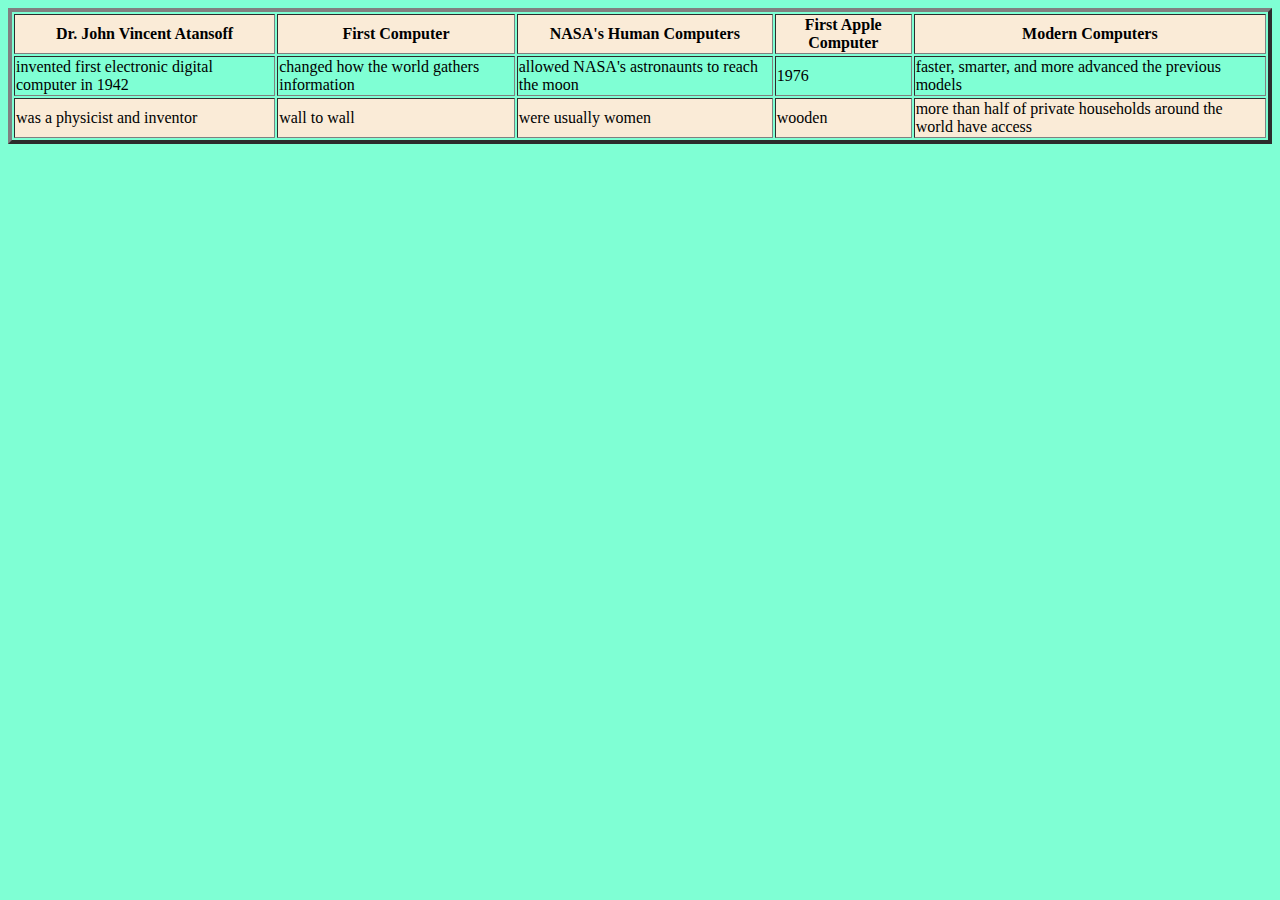
==== apple.html @ c70a9195 "updates" ====
<!DOCTYPE html>
<html lang="en">
    <head>
        <link rel="stylesheet" type="text/css" href="style.css">
        <title>Apple's Prototype</title>
    </head>
    <body>
        <table border="4">
            <tr id="free">
                <th>Dr. John Vincent Atansoff</th>
                <th>First Computer</th>
                <th>NASA's Human Computers</th>
                <th>First Apple Computer</th>
                <th>Modern Computers</th>
            </tr>
            <tr>
                <td>invented first electronic digital computer in 1942</td>
                <td>changed how the world gathers information</td>
                <td>allowed NASA's astronaunts to reach the moon</td>
                <td>1976</td>
                <td>faster, smarter, and more advanced the previous models</td>
            </tr>
            <tr id="free">
                <td>was a physicist and inventor</td>
                <td>wall to wall</td>
                <td>were usually women</td>
                <td>wooden</td>
                <td>more than half of private households around the world have access</td>
            </tr>
        </table>
    </body>
---- style.css ----
body {
    background-color:aquamarine;
}
h1 {
    background-color: blanchedalmond;
    color:red;
}
.basic {
    color:palevioletred;
}
#time {
    color:blue;
}
#free {
       background-color:antiquewhite;
}
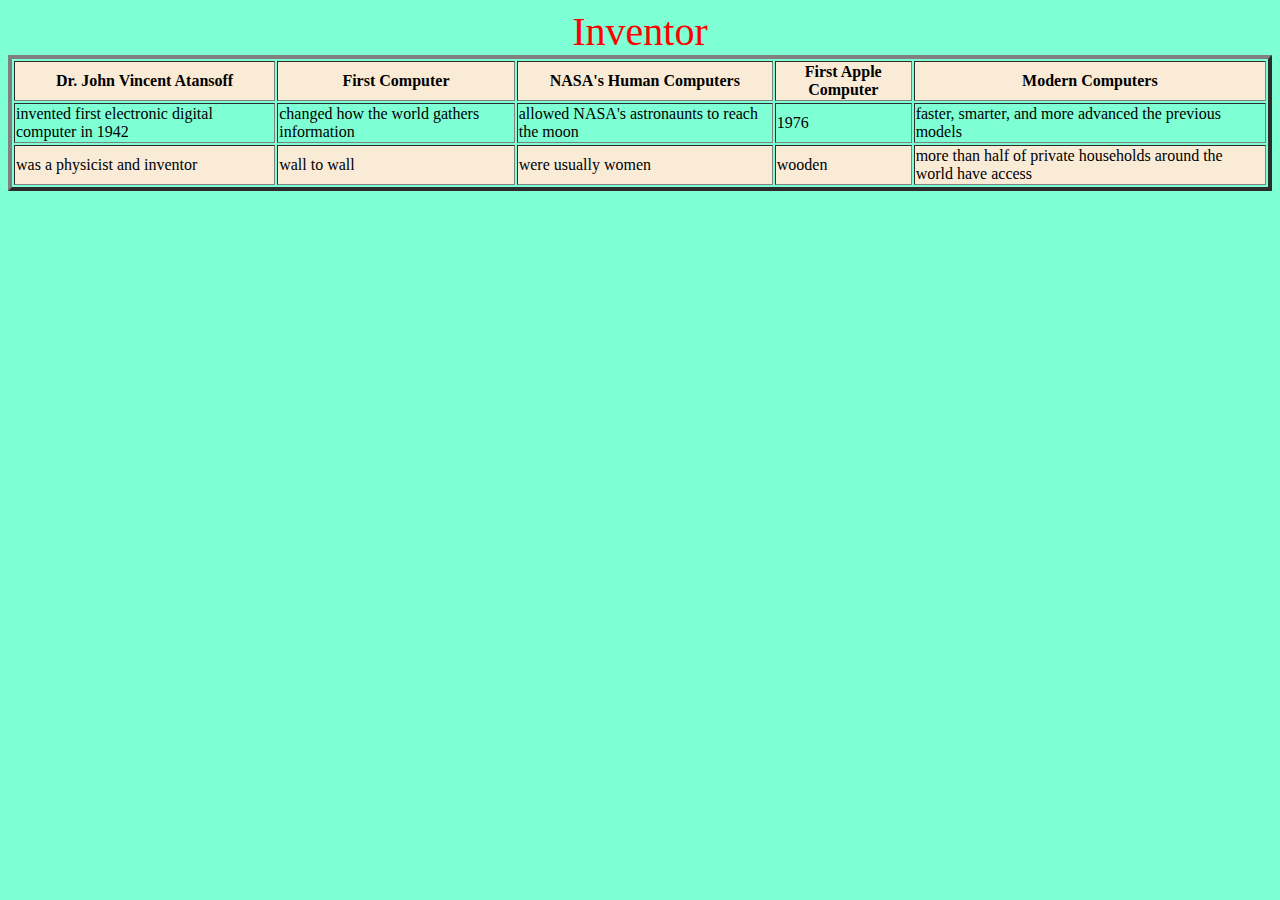
==== commit ef228b1a: "iidfsuodfios" ====
--- a/apple.html
+++ b/apple.html
@@ -5,6 +5,9 @@
         <title>Apple's Prototype</title>
     </head>
     <body>
+        <div class="header">
+            <header>Inventor</header>
+        </div>
         <table border="4">
             <tr id="free">
                 <th>Dr. John Vincent Atansoff</th>
--- a/style.css
+++ b/style.css
@@ -13,4 +13,13 @@
 }
 #free {
        background-color:antiquewhite;
-}+}
+div.header {
+    color:red;
+    font-family:Fantasy;
+    font-size:40px;
+    text-align:center 
+}
+div.header:hover {
+    color:skyblue
+}
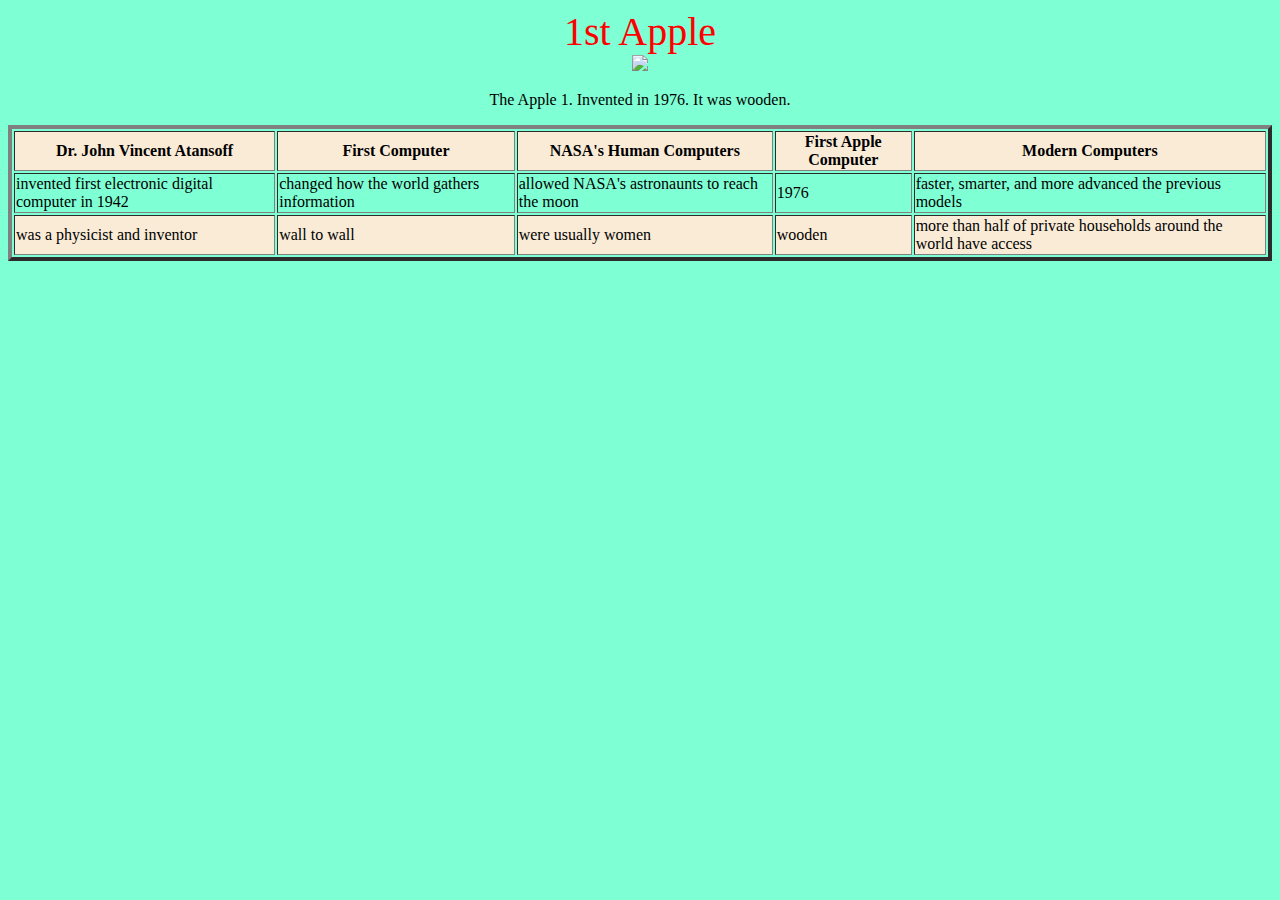
==== commit 3f417c09: "hdsghaghjf" ====
--- a/apple.html
+++ b/apple.html
@@ -6,8 +6,13 @@
     </head>
     <body>
         <div class="header">
-            <header>Inventor</header>
+            <header>1st Apple</header>
         </div>
+        <div>
+            <main>
+                <img  src="https://sl.bing.net/eBipaW1aOFo"></img>
+                <p text-align="center">The Apple 1. Invented in 1976. It was wooden.  </p>
+            </main>
         <table border="4">
             <tr id="free">
                 <th>Dr. John Vincent Atansoff</th>
@@ -31,4 +36,10 @@
                 <td>more than half of private households around the world have access</td>
             </tr>
         </table>
-    </body>+    </div>
+    </body>
+    <div>
+        <footer>
+             <a href="https://en.wikipedia.org/wiki/Apple_I"></a>
+        </footer>
+    </div>--- a/style.css
+++ b/style.css
@@ -23,3 +23,6 @@
 div.header:hover {
     color:skyblue
 }
+main {
+    text-align:center  
+}
